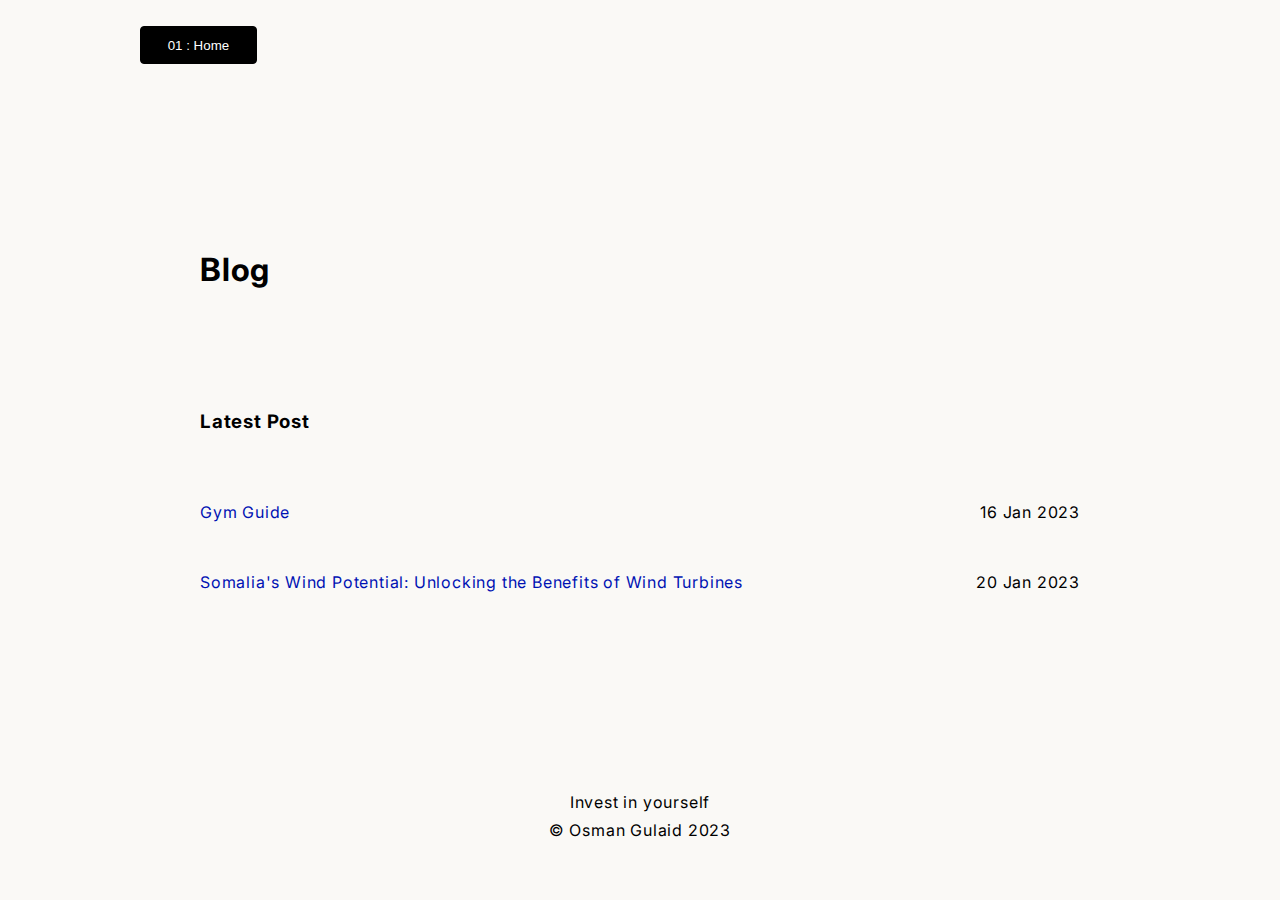
==== blog.html @ 8d30b860 "Update blog.html" ====
<!DOCTYPE html>
<html lang="en">

<head>
  <meta charset="UTF-8">
  <meta http-equiv="X-UA-Compatible" content="IE=edge">
  <meta name="viewport" content="width=device-width, initial-scale=1.0">
  <title>Document</title>
  <link rel="stylesheet" href="blog.css">
  <link rel="preconnect" href="https://fonts.googleapis.com">
  <link rel="preconnect" href="https://fonts.gstatic.com" crossorigin>
  <link href="https://fonts.googleapis.com/css2?family=Indie+Flower&display=swap" rel="stylesheet">

</head>

<body>
  <div class="Navbar">
    <nav class="top">
      <ul class="nav">
        <li><a href="index.html" class="Button1"> <button class="button">
              01 : Home
            </button></a></li>      
      </ul>
    </nav>
  </div>
  <div class="container">
    <H1 class="Blog">Blog</H1>
    <H3 class="LB"> Latest Post</H3>
    <div class="FirstB">
      <div> <a href="https://drive.google.com/file/d/1h_vsnwXjJJvbAB4d1OWKv0egxFwOdsq8/view"><span class="B1">Gym Guide</span></a></div>
      <div class="date"> 16 Jan 2023 </div>
    </div>
    <div class="FirstB">
      <div> <a href="one.html"><span class="B1">Somalia's Wind Potential: Unlocking the Benefits of Wind Turbines</span></a></div>
      <div class="date"> 20 Jan 2023 </div>
    </div>
    <div class="Last1">Invest in yourself</div>
    <div class="Last2">© Osman Gulaid 2023</div>

  </div>


</body>

</html>
---- blog.css ----
@import url('https://fonts.googleapis.com/css2?family=Inter&display=swap');
@import url(https://maxcdn.bootstrapcdn.com/font-awesome/4.7.0/css/font-awesome.min.css);

html {
  -ms-text-size-adjust: 100%;
  -webkit-text-size-adjust: 100%
}

body {
  margin: 0;
  font-family: 'Inter', sans-serif;
  letter-spacing: 0.8px;
  background-color: #FAF9F6;
  min-width: 700px;
}

a:hover {
  color: #800000 !important;
  opacity: 0.9;
  transition: 0.15secs;
}

a:active {
  opacity: 0.5;
}
.B1 {
  color: #0012b3 !important;
  margin-bottom: 0px !important;
}

.container {
  display: flex;
  flex-wrap: wrap;
  contain: content;
  margin-right: 200PX;
  margin-left: 200PX;
  background-color: #FAF9F6;

}



.Button1 {
  box-sizing: border-box;
  margin: 0px;
  padding: 0px;
  opacity: 0.5px;
}

li,
span,
a {
  font-style: 14px;
  color: black !important;
  text-decoration: none;
  margin-top: 10px;
  letter-spacing: 0.8px;
  opacity: 1;

}
.button {
  --bg: #000;
  --hover-bg: #0012b3;
  --hover-text: #000;
  color: #fff !important;
  border: 1px solid var(--bg);
  border-radius: 4px;
  padding: 0.8em 2em;
  background: var(--bg);
  transition: 0.2s;
}

.button:hover {
  color: var(--hover-text);
  transform: translate(-0.25rem, -0.25rem);
  background: var(--hover-bg);
  box-shadow: 0.25rem 0.25rem var(--bg);
  cursor: pointer;
}

.button:active {
  transform: translate(0);
  box-shadow: none;
}

.Navbar {
  height: 80px;
  width: 100%;
  position: fixed;
  z-index: 1;
  background-color: transparent !important;
  contain: content;


}

.top {
  width: 300px;
  height: 80px;

  margin-left: 100px;
  position: fixed;
  justify-content: center;

}

.nav {
  list-style: none !important;
}

.nav li {
  display: inline-block;
  padding-top: 0px;
  padding-left: 0px;
  padding-right: 10px;
  color: #666666;

}



.Last1 {
  background-color: #FAF9F6;
  width: 100%;
  display: flex;
  flex-direction: row;
  justify-content: center;
  margin-top: 200px;
  margin-bottom: 8PX;

}

.Last2 {
  margin-bottom: 10PX;
  background-color: #FAF9F6;
  width: 100%;
  display: flex;
  flex-direction: row;
  justify-content: center;
}

.LB {
  display: flex;
  flex-direction: row;
  width: 100%;

  margin-top: 100px;


}

.FirstB {

  display: flex;
  width: 100%;
  flex-direction: row;
  margin-top: 50px;
  justify-content: space-between;
  min-width: 100px;
}

.date {
  justify-content: end;
}

.Blog {
  margin-top: 250px;
}
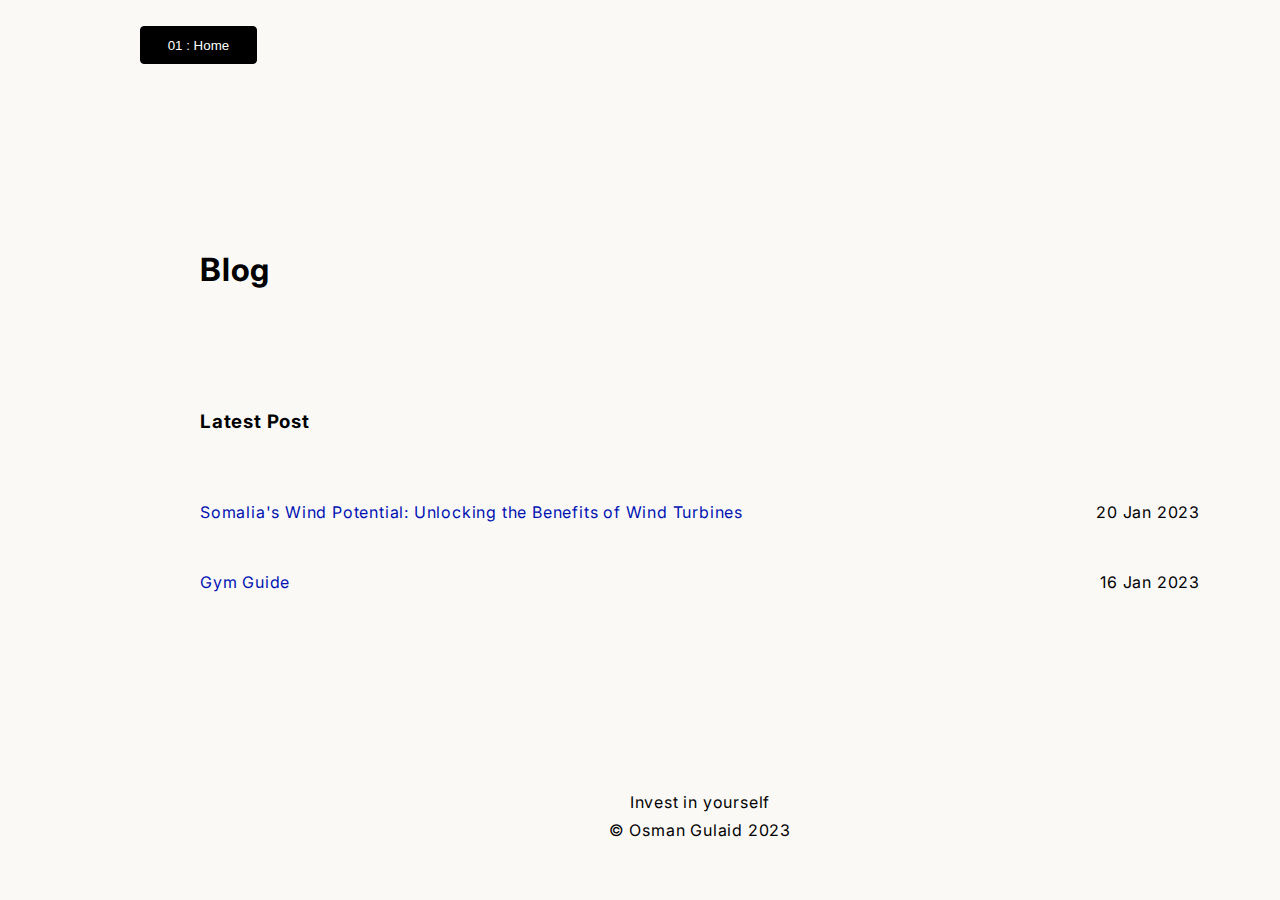
==== commit 6cdec7e7: "Update blog.html" ====
--- a/blog.html
+++ b/blog.html
@@ -26,13 +26,14 @@
   <div class="container">
     <H1 class="Blog">Blog</H1>
     <H3 class="LB"> Latest Post</H3>
+    
+    <div class="FirstB">
+      <div> <a href="one.html"><span class="B1">Somalia's Wind Potential: Unlocking the Benefits of Wind Turbines</span></a></div>
+      <div class="date"> 20 Jan 2023 </div>
+    </div>
     <div class="FirstB">
       <div> <a href="https://drive.google.com/file/d/1h_vsnwXjJJvbAB4d1OWKv0egxFwOdsq8/view"><span class="B1">Gym Guide</span></a></div>
       <div class="date"> 16 Jan 2023 </div>
-    </div>
-    <div class="FirstB">
-      <div> <a href="one.html"><span class="B1">Somalia's Wind Potential: Unlocking the Benefits of Wind Turbines</span></a></div>
-      <div class="date"> 20 Jan 2023 </div>
     </div>
     <div class="Last1">Invest in yourself</div>
     <div class="Last2">© Osman Gulaid 2023</div>
--- a/blog.css
+++ b/blog.css
@@ -11,7 +11,7 @@
   font-family: 'Inter', sans-serif;
   letter-spacing: 0.8px;
   background-color: #FAF9F6;
-  min-width: 700px;
+  min-width: 1000px;
 }
 
 a:hover {
@@ -35,6 +35,7 @@
   margin-right: 200PX;
   margin-left: 200PX;
   background-color: #FAF9F6;
+  min-width: 1000px;
 
 }
 
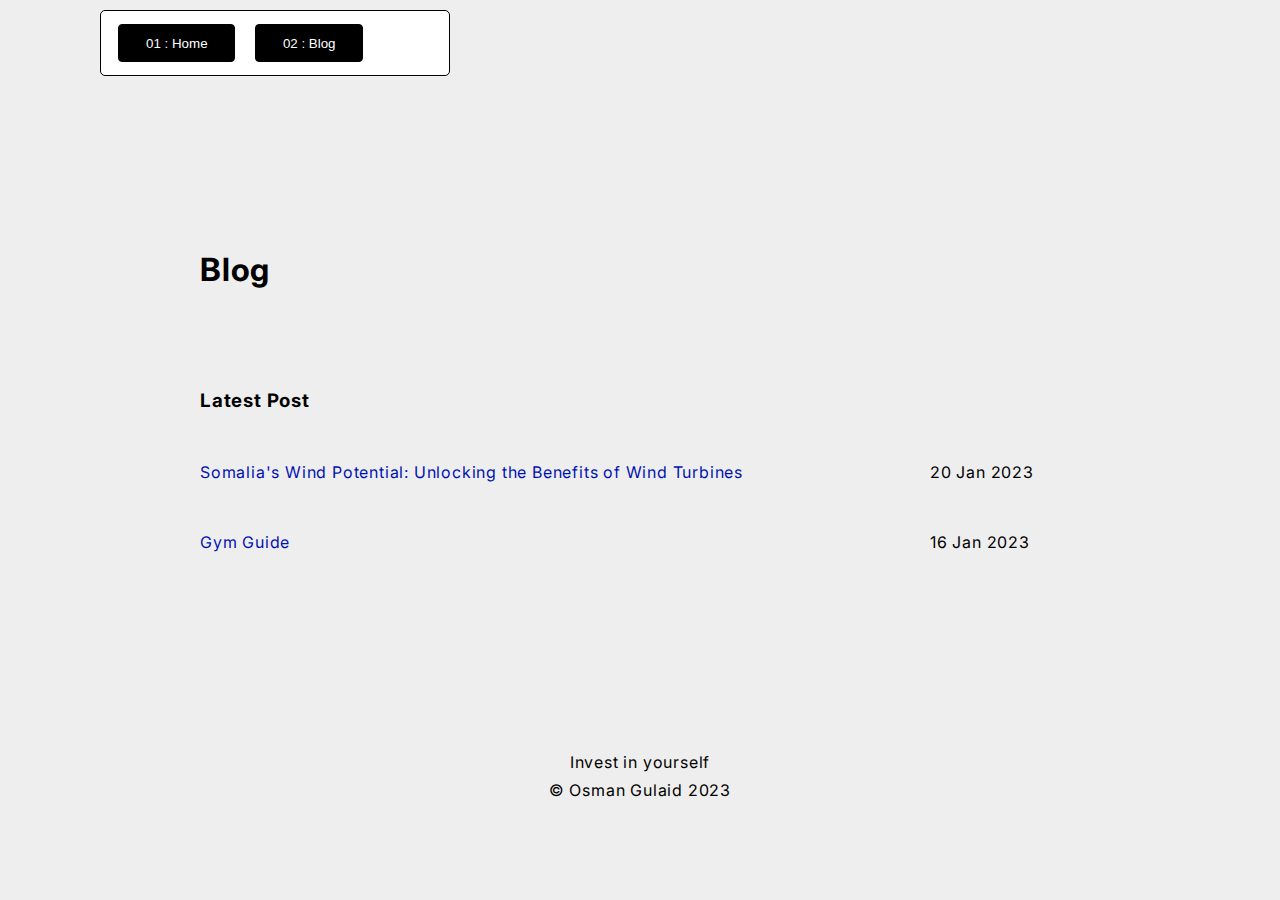
==== commit 8999af13: "Update blog.html" ====
--- a/blog.html
+++ b/blog.html
@@ -7,32 +7,42 @@
   <meta name="viewport" content="width=device-width, initial-scale=1.0">
   <title>Document</title>
   <link rel="stylesheet" href="blog.css">
-  <link rel="preconnect" href="https://fonts.googleapis.com">
-  <link rel="preconnect" href="https://fonts.gstatic.com" crossorigin>
-  <link href="https://fonts.googleapis.com/css2?family=Indie+Flower&display=swap" rel="stylesheet">
-
 </head>
 
 <body>
-  <div class="Navbar">
-    <nav class="top">
-      <ul class="nav">
-        <li><a href="index.html" class="Button1"> <button class="button">
+
+  <nav class="navbar">
+    <div class="navbar-container container">
+      <input type="checkbox" name="" id="">
+      <div class="hamburger-lines">
+        <span class="line line1"></span>
+        <span class="line line2"></span>
+        <span class="line line3"></span>
+      </div>
+      <ul class="menu-items">
+        <li><a href="index.html"><button class="button">
               01 : Home
-            </button></a></li>      
+            </button></a></li>
+        <li><a href="blog.html"><button class="button">
+              02 : Blog
+            </button></a></li>
       </ul>
-    </nav>
-  </div>
-  <div class="container">
+      <h1><img class="KOSM" src="Kosm.png" alt=""></h>
+    </div>
+  </nav>
+
+  <div class="contains">
     <H1 class="Blog">Blog</H1>
     <H3 class="LB"> Latest Post</H3>
-    
+
     <div class="FirstB">
-      <div> <a href="one.html"><span class="B1">Somalia's Wind Potential: Unlocking the Benefits of Wind Turbines</span></a></div>
+      <div> <a href="one.html"><span class="B1">Somalia's Wind Potential: Unlocking the Benefits of Wind
+            Turbines</span></a></div>
       <div class="date"> 20 Jan 2023 </div>
     </div>
     <div class="FirstB">
-      <div> <a href="https://drive.google.com/file/d/1h_vsnwXjJJvbAB4d1OWKv0egxFwOdsq8/view"><span class="B1">Gym Guide</span></a></div>
+      <div> <a href="https://drive.google.com/file/d/1h_vsnwXjJJvbAB4d1OWKv0egxFwOdsq8/view"><span class="B1">Gym
+            Guide</span></a></div>
       <div class="date"> 16 Jan 2023 </div>
     </div>
     <div class="Last1">Invest in yourself</div>
@@ -41,6 +51,7 @@
   </div>
 
 
+
 </body>
 
 </html>
--- a/blog.css
+++ b/blog.css
@@ -10,55 +10,91 @@
   margin: 0;
   font-family: 'Inter', sans-serif;
   letter-spacing: 0.8px;
-  background-color: #FAF9F6;
-  min-width: 1000px;
+  background: #eee;
+  min-width: 800px;
 }
 
-a:hover {
-  color: #800000 !important;
-  opacity: 0.9;
-  transition: 0.15secs;
-}
-
-a:active {
-  opacity: 0.5;
-}
-.B1 {
-  color: #0012b3 !important;
-  margin-bottom: 0px !important;
-}
-
-.container {
+.contains {
   display: flex;
   flex-wrap: wrap;
   contain: content;
   margin-right: 200PX;
   margin-left: 200PX;
-  background-color: #FAF9F6;
-  min-width: 1000px;
+  background: #eee;
+  min-width: 800px;
 
 }
 
 
+.top {
+  width: 300px;
+  height: 80px;
 
-.Button1 {
-  box-sizing: border-box;
-  margin: 0px;
-  padding: 0px;
-  opacity: 0.5px;
+  margin-left: 100px;
+  position: fixed;
+  justify-content: center;
+
 }
 
-li,
-span,
-a {
-  font-style: 14px;
-  color: black !important;
-  text-decoration: none;
-  margin-top: 10px;
-  letter-spacing: 0.8px;
-  opacity: 1;
+.nav {
+  list-style: none !important;
+}
+
+
+.Last1 {
+  background: #eee;
+  width: 100%;
+  display: flex;
+  flex-direction: row;
+  justify-content: center;
+  margin-top: 200px;
+  margin-bottom: 8PX;
 
 }
+
+.Last2 {
+  margin-bottom: 10PX;
+  background: #eee;
+  width: 100%;
+  display: flex;
+  flex-direction: row;
+  justify-content: center;
+}
+
+.LB {
+  display: flex;
+  flex-direction: row;
+  width: 100%;
+
+  margin-top: 100px;
+
+
+}
+
+.date {
+  width: 150px;
+  justify-items: end;
+}
+
+.FirstB {
+
+  display: flex;
+  width: 100%;
+  flex-direction: row;
+  margin-top: 50px;
+  justify-content: space-between;
+  min-width: 100px;
+}
+
+.date {
+  justify-content: end;
+}
+
+.Blog {
+  margin-top: 250px;
+}
+
+
 .button {
   --bg: #000;
   --hover-bg: #0012b3;
@@ -84,86 +120,67 @@
   box-shadow: none;
 }
 
-.Navbar {
-  height: 80px;
-  width: 100%;
+* {
+  margin: 0;
+  padding: 0;
+  box-sizing: border-box;
+}
+
+a:active {
+  opacity: 0.5;
+}
+
+.navbar input[type="checkbox"],
+.navbar .hamburger-lines {
+  display: none;
+}
+
+.container {
+  max-width: 1200px;
+  width: 90%;
+  margin: auto;
+}
+
+a {
+  text-decoration: none;
+  color: #0012b3;
+}
+
+.navbar {
+  margin-top: 10px;
+  position: relative;
+  width: 350px;
+  min-width: 350px;
+  vertical-align: middle;
+  align-items: center;
+  justify-content: center;
+  margin-left: 100px;
+  background: white;
+  color: #000;
+  top: 0px;
+  z-index: 100;
+  border-style: solid;
+  border-radius: 5px;
+  border-width: 1px;
   position: fixed;
-  z-index: 1;
-  background-color: transparent !important;
-  contain: content;
 
 
 }
 
-.top {
-  width: 300px;
-  height: 80px;
-
-  margin-left: 100px;
-  position: fixed;
-  justify-content: center;
-
+.navbar-container {
+  display: flex;
+  justify-content: space-between;
+  height: 64px;
+  align-items: center;
 }
 
-.nav {
-  list-style: none !important;
+nav ul {
+  display: flex;
+  list-style: none;
 }
 
-.nav li {
-  display: inline-block;
-  padding-top: 0px;
-  padding-left: 0px;
-  padding-right: 10px;
-  color: #666666;
-
+nav li a {
+  color: black;
+  margin-right: 20px;
+  text-decoration: none;
 }
-
-
-
-.Last1 {
-  background-color: #FAF9F6;
-  width: 100%;
-  display: flex;
-  flex-direction: row;
-  justify-content: center;
-  margin-top: 200px;
-  margin-bottom: 8PX;
-
-}
-
-.Last2 {
-  margin-bottom: 10PX;
-  background-color: #FAF9F6;
-  width: 100%;
-  display: flex;
-  flex-direction: row;
-  justify-content: center;
-}
-
-.LB {
-  display: flex;
-  flex-direction: row;
-  width: 100%;
-
-  margin-top: 100px;
-
-
-}
-
-.FirstB {
-
-  display: flex;
-  width: 100%;
-  flex-direction: row;
-  margin-top: 50px;
-  justify-content: space-between;
-  min-width: 100px;
-}
-
-.date {
-  justify-content: end;
-}
-
-.Blog {
-  margin-top: 250px;
-}
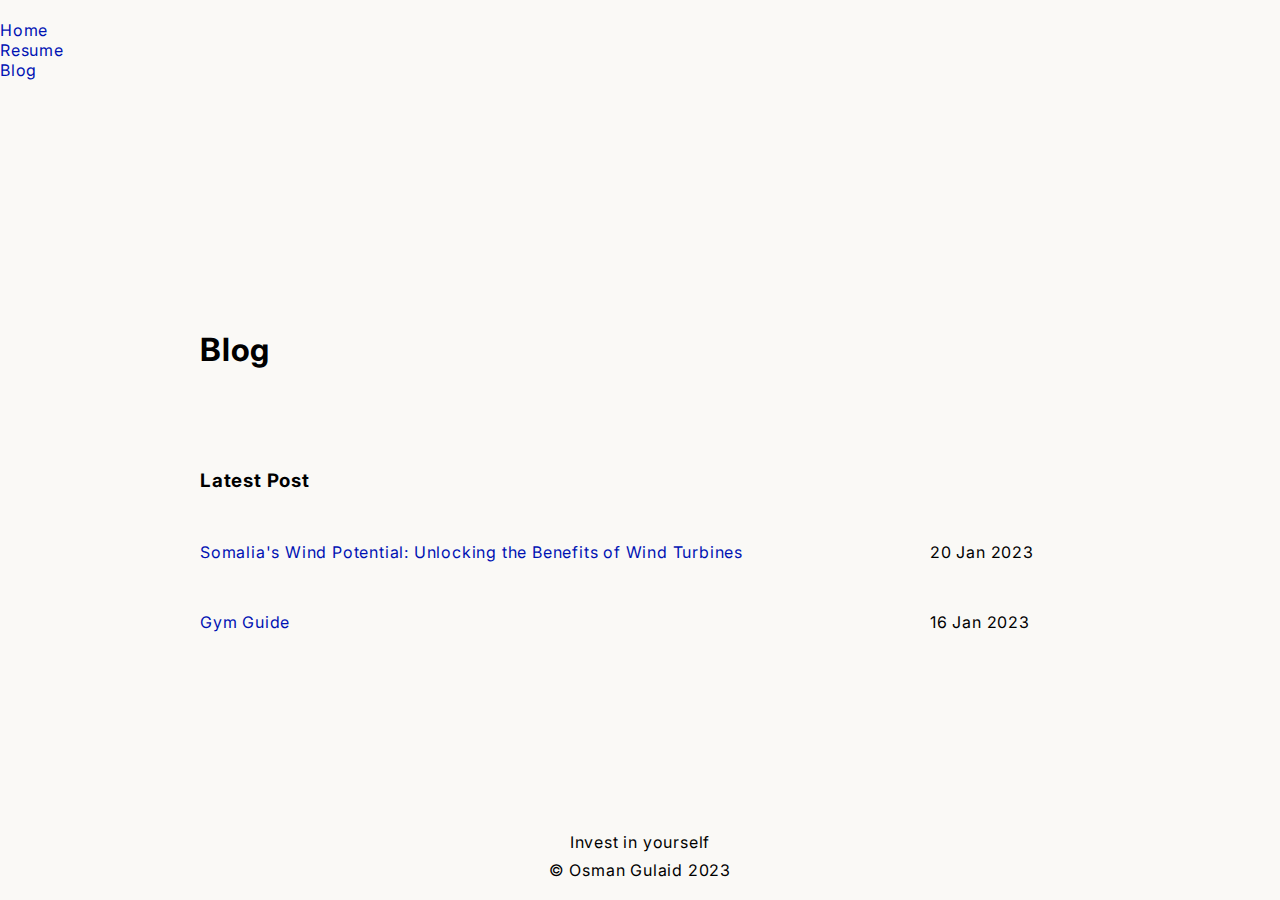
==== commit 484a4685: "Update blog.html" ====
--- a/blog.html
+++ b/blog.html
@@ -10,29 +10,24 @@
 </head>
 
 <body>
+  <section class="Sidebar">
+    <div class="ImgBoarder">
+      <div class="K"><img src="KMe.jpg" alt="" class="Ime"></div>
+    </div>
+    <div class="HRB">
+      <div class="Sidebarlink"><a href="index.html"><span class="n1">Home</span> </a> </div>
+      <div class="Sidebarlink"><a href="resume.html"><span class="n2">Resume</span> </a> </div>
+      <div class="Sidebarlink"><a href="blog.html"><span class="n3">Blog</span> </a> </div>
+    </div>
 
-  <nav class="navbar">
-    <div class="navbar-container container">
-      <input type="checkbox" name="" id="">
-      <div class="hamburger-lines">
-        <span class="line line1"></span>
-        <span class="line line2"></span>
-        <span class="line line3"></span>
-      </div>
-      <ul class="menu-items">
-        <li><a href="index.html"><button class="button">
-              01 : Home
-            </button></a></li>
-        <li><a href="blog.html"><button class="button">
-              02 : Blog
-            </button></a></li>
-      </ul>
-      <h1><img class="KOSM" src="Kosm.png" alt=""></h>
-    </div>
-  </nav>
+  </section>
+
 
   <div class="contains">
-    <H1 class="Blog">Blog</H1>
+    <div class="Blog">
+      <H1>Blog</H1>
+    </div>
+
     <H3 class="LB"> Latest Post</H3>
 
     <div class="FirstB">
@@ -45,12 +40,12 @@
             Guide</span></a></div>
       <div class="date"> 16 Jan 2023 </div>
     </div>
-    <div class="Last1">Invest in yourself</div>
-    <div class="Last2">© Osman Gulaid 2023</div>
+
 
   </div>
 
-
+  <div class="Last1">Invest in yourself</div>
+  <div class="Last2">© Osman Gulaid 2023</div>
 
 </body>
 
--- a/blog.css
+++ b/blog.css
@@ -10,7 +10,7 @@
   margin: 0;
   font-family: 'Inter', sans-serif;
   letter-spacing: 0.8px;
-  background: #eee;
+   background: #FAF9F6;
   min-width: 800px;
 }
 
@@ -20,7 +20,7 @@
   contain: content;
   margin-right: 200PX;
   margin-left: 200PX;
-  background: #eee;
+ background-color: transparent !important;
   min-width: 800px;
 
 }
@@ -42,7 +42,7 @@
 
 
 .Last1 {
-  background: #eee;
+ background-color: transparent !important;
   width: 100%;
   display: flex;
   flex-direction: row;
@@ -54,7 +54,7 @@
 
 .Last2 {
   margin-bottom: 10PX;
-  background: #eee;
+  background-color: transparent !important;
   width: 100%;
   display: flex;
   flex-direction: row;
@@ -146,33 +146,58 @@
   color: #0012b3;
 }
 
+
+
+.navbar input[type="checkbox"],
+.navbar .hamburger-lines {
+  display: none;
+}
+
+.container {
+  max-width: 1200px;
+  width: 90%;
+  margin: auto;
+}
+
 .navbar {
-  margin-top: 10px;
-  position: relative;
-  width: 350px;
-  min-width: 350px;
+  position: fixed !important;
+  width: 100%;
+  min-width: 100%;
   vertical-align: middle;
   align-items: center;
   justify-content: center;
-  margin-left: 100px;
   background: white;
   color: #000;
   top: 0px;
   z-index: 100;
+  position: fixed;
+  background-color: transparent;
+  contain: content;
+  padding-top: 5px;
+  padding-bottom: 5px;
+}
+
+.navbar-container {
+  display: flex;
+  justify-content: space-evenly;
+  background-color: white;
+  padding-left: 20px;
+  padding-right: 20px;
+  padding-top: 5px;
+  padding-bottom: 5px;
+  align-items: center;
+  width: 360px;
+  contain: content;
   border-style: solid;
   border-radius: 5px;
   border-width: 1px;
-  position: fixed;
-
-
-}
-
-.navbar-container {
-  display: flex;
-  justify-content: space-between;
-  height: 64px;
-  align-items: center;
-}
+
+}
+
+.Navbar {
+  margin-top: 30px;
+}
+
 
 nav ul {
   display: flex;
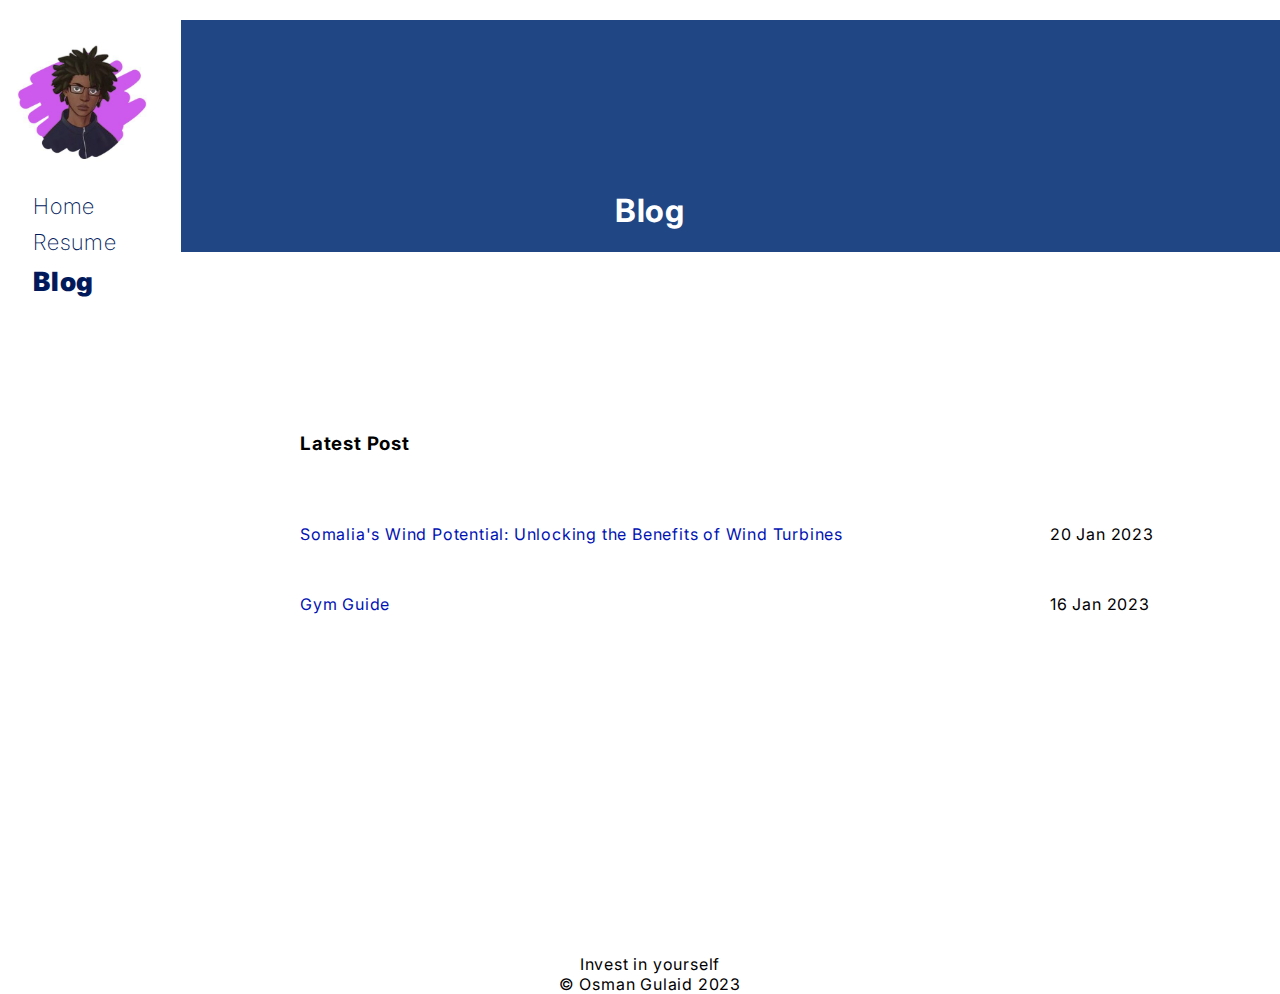
==== commit aae8c02d: "Update blog.html" ====
--- a/blog.html
+++ b/blog.html
@@ -15,38 +15,42 @@
       <div class="K"><img src="KMe.jpg" alt="" class="Ime"></div>
     </div>
     <div class="HRB">
-      <div class="Sidebarlink"><a href="index.html"><span class="n1">Home</span> </a> </div>
+      <div class="Sidebarlink"><a href="Website.html"><span class="n1">Home</span> </a> </div>
       <div class="Sidebarlink"><a href="resume.html"><span class="n2">Resume</span> </a> </div>
       <div class="Sidebarlink"><a href="blog.html"><span class="n3">Blog</span> </a> </div>
     </div>
 
   </section>
+  <div class="Blog">
+    <H1>Blog</H1>
+  </div>
+
+  <DIV class="Everything">
+    <div class="contain">
 
 
-  <div class="contains">
-    <div class="Blog">
-      <H1>Blog</H1>
-    </div>
+      <div class="contains">
 
-    <H3 class="LB"> Latest Post</H3>
+        <H3 class="LB"> Latest Post</H3>
 
-    <div class="FirstB">
-      <div> <a href="one.html"><span class="B1">Somalia's Wind Potential: Unlocking the Benefits of Wind
-            Turbines</span></a></div>
-      <div class="date"> 20 Jan 2023 </div>
-    </div>
-    <div class="FirstB">
-      <div> <a href="https://drive.google.com/file/d/1h_vsnwXjJJvbAB4d1OWKv0egxFwOdsq8/view"><span class="B1">Gym
-            Guide</span></a></div>
-      <div class="date"> 16 Jan 2023 </div>
-    </div>
+        <div class="FirstB">
+          <div> <a href="one.html"><span class="B1">Somalia's Wind Potential: Unlocking the Benefits of Wind
+                Turbines</span></a></div>
+          <div class="date"> 20 Jan 2023 </div>
+        </div>
+        <div class="FirstB">
+          <div> <a href="https://drive.google.com/file/d/1h_vsnwXjJJvbAB4d1OWKv0egxFwOdsq8/view"><span class="B1">Gym
+                Guide</span></a></div>
+          <div class="date"> 16 Jan 2023 </div>
+        </div>
 
 
+      </div>
+
+      <div class="Last1">Invest in yourself</div>
+      <div class="Last2">© Osman Gulaid 2023</div>
+    </div>
   </div>
-
-  <div class="Last1">Invest in yourself</div>
-  <div class="Last2">© Osman Gulaid 2023</div>
-
 </body>
 
 </html>
--- a/blog.css
+++ b/blog.css
@@ -8,23 +8,36 @@
 
 body {
   margin: 0;
+
   font-family: 'Inter', sans-serif;
   letter-spacing: 0.8px;
-   background: #FAF9F6;
+
+  min-width: 1300px;
+}
+
+.contains {
+  display: flex;
+  flex-wrap: wrap;
+  contain: content;
+  margin-right: 100px;
+  margin-left: 300PX;
+
   min-width: 800px;
-}
-
-.contains {
-  display: flex;
-  flex-wrap: wrap;
-  contain: content;
-  margin-right: 200PX;
-  margin-left: 200PX;
- background-color: transparent !important;
-  min-width: 800px;
-
-}
-
+
+}
+
+.Everything {
+  width: 100%;
+
+  contain: content;
+  display: flex;
+  justify-content: center;
+}
+
+.contain {
+  width: 1700px;
+  height: 100%;
+}
 
 .top {
   width: 300px;
@@ -36,29 +49,26 @@
 
 }
 
-.nav {
-  list-style: none !important;
-}
-
-
 .Last1 {
- background-color: transparent !important;
-  width: 100%;
-  display: flex;
-  flex-direction: row;
-  justify-content: center;
-  margin-top: 200px;
-  margin-bottom: 8PX;
+  margin-top: 340px;
+  width: 100%;
+  display: flex;
+  flex-direction: row;
+  justify-content: center;
+
+
 
 }
 
 .Last2 {
-  margin-bottom: 10PX;
-  background-color: transparent !important;
-  width: 100%;
-  display: flex;
-  flex-direction: row;
-  justify-content: center;
+  width: 100%;
+  display: flex;
+  flex-direction: row;
+  justify-content: center;
+
+
+
+
 }
 
 .LB {
@@ -91,54 +101,23 @@
 }
 
 .Blog {
-  margin-top: 250px;
-}
-
-
-.button {
-  --bg: #000;
-  --hover-bg: #0012b3;
-  --hover-text: #000;
-  color: #fff !important;
-  border: 1px solid var(--bg);
-  border-radius: 4px;
-  padding: 0.8em 2em;
-  background: var(--bg);
-  transition: 0.2s;
-}
-
-.button:hover {
-  color: var(--hover-text);
-  transform: translate(-0.25rem, -0.25rem);
-  background: var(--hover-bg);
-  box-shadow: 0.25rem 0.25rem var(--bg);
-  cursor: pointer;
-}
-
-.button:active {
-  transform: translate(0);
-  box-shadow: none;
-}
-
-* {
-  margin: 0;
-  padding: 0;
-  box-sizing: border-box;
-}
-
-a:active {
-  opacity: 0.5;
-}
-
-.navbar input[type="checkbox"],
-.navbar .hamburger-lines {
-  display: none;
+  display: flex;
+  flex-direction: row;
+  padding-top: 150px;
+  background-color: #0e377aec;
+  width: 100%;
+  color: white;
+  justify-content: center;
+  align-items: center;
+  margin-bottom: 80px;
+  margin-top: 20px;
 }
 
 .container {
   max-width: 1200px;
   width: 90%;
   margin: auto;
+
 }
 
 a {
@@ -146,66 +125,85 @@
   color: #0012b3;
 }
 
-
-
-.navbar input[type="checkbox"],
-.navbar .hamburger-lines {
-  display: none;
-}
-
-.container {
-  max-width: 1200px;
-  width: 90%;
-  margin: auto;
-}
-
-.navbar {
-  position: fixed !important;
-  width: 100%;
-  min-width: 100%;
-  vertical-align: middle;
-  align-items: center;
-  justify-content: center;
-  background: white;
-  color: #000;
-  top: 0px;
-  z-index: 100;
+.Sidebar {
+  background-color: white;
+  width: 175px;
+
+  height: 1000px;
   position: fixed;
-  background-color: transparent;
-  contain: content;
-  padding-top: 5px;
-  padding-bottom: 5px;
-}
-
-.navbar-container {
-  display: flex;
-  justify-content: space-evenly;
-  background-color: white;
-  padding-left: 20px;
-  padding-right: 20px;
-  padding-top: 5px;
-  padding-bottom: 5px;
-  align-items: center;
-  width: 360px;
-  contain: content;
+  left: 0px;
+  top: 0;
+  contain: content;
+  z-index: 99;
   border-style: solid;
-  border-radius: 5px;
-  border-width: 1px;
-
-}
-
-.Navbar {
+  border-color: white;
+}
+
+.K {
+  width: 140px;
+  height: 140px;
+  contain: content;
+
+}
+
+.Ime {
+  width: 140px;
+  border-radius: 50%;
+}
+
+
+.ImgBoarder {
+  width: 100%;
+  height: 150px;
+  padding-left: 5%;
   margin-top: 30px;
 }
 
 
-nav ul {
-  display: flex;
-  list-style: none;
-}
-
-nav li a {
-  color: black;
-  margin-right: 20px;
+.HRB {
+  height: 300px;
+  width: 100%;
+  padding-left: 30px;
+  margin-top: 0px;
+}
+
+.n3 {
+  color: #00195b;
+  font-weight: 900;
+  font-size: larger;
+}
+
+.n1,
+.n2 {
+  font-weight: 200;
+  color: #00195b;
+}
+
+.Sidebarlink {
+  padding-top: 10px;
+
+  font-size: 22px;
+  font-weight: 600;
+}
+
+
+
+a:hover {
+
+  color: #0e377aec;
+  opacity: 0.8;
+}
+
+a:active {
+  opacity: 0.6;
+}
+
+li,
+span,
+a {
+
+
   text-decoration: none;
-}
+
+
+}
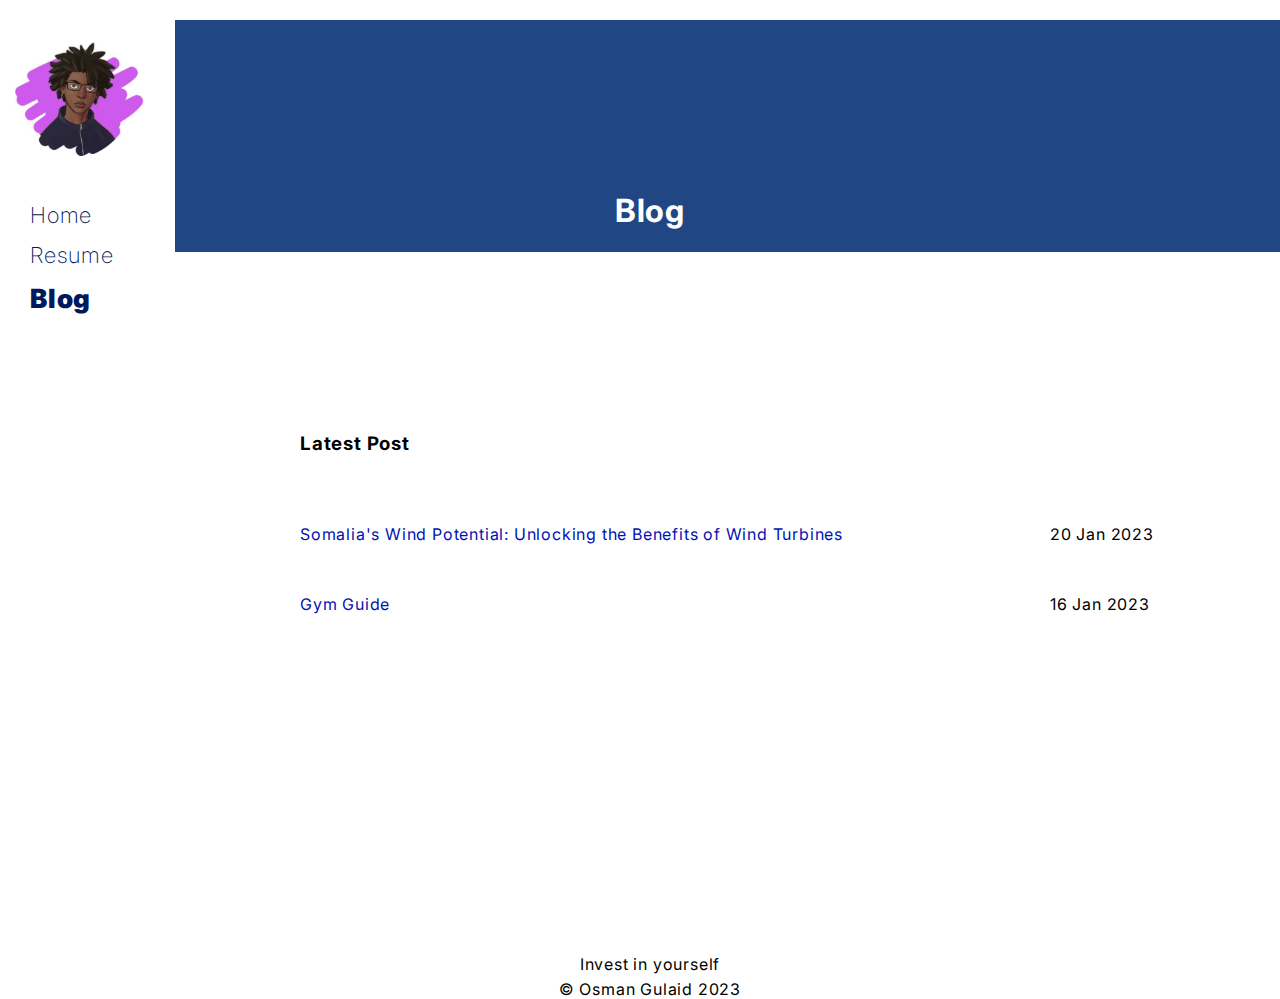
==== commit 41f52c4e: "Update blog.html" ====
--- a/blog.html
+++ b/blog.html
@@ -12,10 +12,10 @@
 <body>
   <section class="Sidebar">
     <div class="ImgBoarder">
-      <div class="K"><img src="KMe.jpg" alt="" class="Ime"></div>
+      <div class="K"><a href="index.html"><img src="KMe.jpg" alt="" class="Ime"></a> </div>
     </div>
     <div class="HRB">
-      <div class="Sidebarlink"><a href="Website.html"><span class="n1">Home</span> </a> </div>
+      <div class="Sidebarlink"><a href="index.html"><span class="n1">Home</span> </a> </div>
       <div class="Sidebarlink"><a href="resume.html"><span class="n2">Resume</span> </a> </div>
       <div class="Sidebarlink"><a href="blog.html"><span class="n3">Blog</span> </a> </div>
     </div>
--- a/blog.css
+++ b/blog.css
@@ -56,7 +56,7 @@
   flex-direction: row;
   justify-content: center;
 
-
+  padding-bottom: 5px;
 
 }
 
@@ -125,18 +125,37 @@
   color: #0012b3;
 }
 
+
 .Sidebar {
   background-color: white;
   width: 175px;
-
+  font-family: 'Inter', sans-serif;
   height: 1000px;
   position: fixed;
   left: 0px;
   top: 0;
   contain: content;
   z-index: 99;
-  border-style: solid;
-  border-color: white;
+
+
+  min-width: 130px;
+}
+
+.SidebarContainer {
+  height: 100%;
+
+}
+
+.HRB {
+  display: flex;
+  flex-direction: column;
+  justify-content: space-evenly;
+  height: 130px;
+  margin-top: 8px;
+  width: 100%;
+  padding-left: 30px;
+
+
 }
 
 .K {
@@ -160,12 +179,6 @@
 }
 
 
-.HRB {
-  height: 300px;
-  width: 100%;
-  padding-left: 30px;
-  margin-top: 0px;
-}
 
 .n3 {
   color: #00195b;
@@ -195,7 +208,7 @@
 }
 
 a:active {
-  opacity: 0.6;
+  opacity: 0.7;
 }
 
 li,
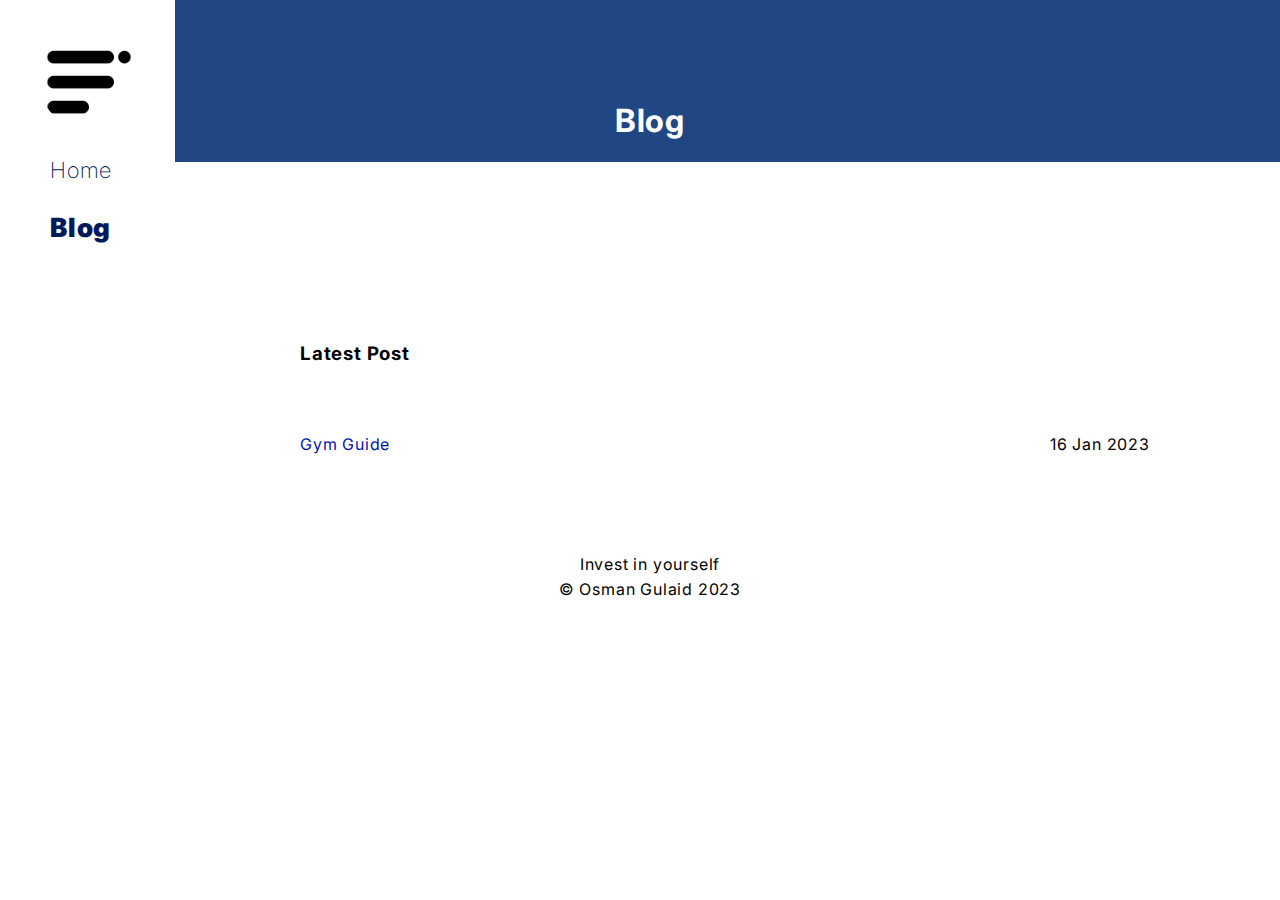
==== commit db126e6f: "Add files via upload" ====
--- a/blog.html
+++ b/blog.html
@@ -12,11 +12,10 @@
 <body>
   <section class="Sidebar">
     <div class="ImgBoarder">
-      <div class="K"><a href="index.html"><img src="KMe.jpg" alt="" class="Ime"></a> </div>
+      <div class="K"><a href="index.html"><img src="menu.png" alt="" class="Ime"></a> </div>
     </div>
     <div class="HRB">
       <div class="Sidebarlink"><a href="index.html"><span class="n1">Home</span> </a> </div>
-      <div class="Sidebarlink"><a href="resume.html"><span class="n2">Resume</span> </a> </div>
       <div class="Sidebarlink"><a href="blog.html"><span class="n3">Blog</span> </a> </div>
     </div>
 
@@ -33,11 +32,7 @@
 
         <H3 class="LB"> Latest Post</H3>
 
-        <div class="FirstB">
-          <div> <a href="one.html"><span class="B1">Somalia's Wind Potential: Unlocking the Benefits of Wind
-                Turbines</span></a></div>
-          <div class="date"> 20 Jan 2023 </div>
-        </div>
+
         <div class="FirstB">
           <div> <a href="https://drive.google.com/file/d/1h_vsnwXjJJvbAB4d1OWKv0egxFwOdsq8/view"><span class="B1">Gym
                 Guide</span></a></div>
@@ -46,11 +41,13 @@
 
 
       </div>
+      <div class="btm">
+        <div class="Last1">Invest in yourself</div>
+        <div class="Last2">© Osman Gulaid 2023</div>
+      </div>
 
-      <div class="Last1">Invest in yourself</div>
-      <div class="Last2">© Osman Gulaid 2023</div>
     </div>
   </div>
 </body>
 
-</html>
+</html>--- a/blog.css
+++ b/blog.css
@@ -49,14 +49,17 @@
 
 }
 
+
+
 .Last1 {
-  margin-top: 340px;
-  width: 100%;
-  display: flex;
-  flex-direction: row;
-  justify-content: center;
-
+  margin-top: 100px;
+  width: 100%;
+  display: flex;
+  flex-direction: row;
+  justify-content: center;
+  background-color: white !important;
   padding-bottom: 5px;
+  bottom: 0;
 
 }
 
@@ -65,7 +68,7 @@
   display: flex;
   flex-direction: row;
   justify-content: center;
-
+  background-color: white;
 
 
 
@@ -103,14 +106,13 @@
 .Blog {
   display: flex;
   flex-direction: row;
-  padding-top: 150px;
+  padding-top: 80px;
   background-color: #0e377aec;
   width: 100%;
   color: white;
   justify-content: center;
   align-items: center;
   margin-bottom: 80px;
-  margin-top: 20px;
 }
 
 .container {
@@ -125,9 +127,9 @@
   color: #0012b3;
 }
 
-
 .Sidebar {
-  background-color: white;
+  min-width: 100px;
+  min-height: 700px;
   width: 175px;
   font-family: 'Inter', sans-serif;
   height: 1000px;
@@ -135,9 +137,10 @@
   left: 0px;
   top: 0;
   contain: content;
-  z-index: 99;
-
-
+  z-index: 3;
+  background-color: white !important;
+
+  align-items: centers;
   min-width: 130px;
 }
 
@@ -151,33 +154,41 @@
   flex-direction: column;
   justify-content: space-evenly;
   height: 130px;
-  margin-top: 8px;
-  width: 100%;
+  margin-left: 20px;
+  width: 75%;
   padding-left: 30px;
 
 
 }
 
 .K {
-  width: 140px;
-  height: 140px;
+  width: 120px;
+  margin-left: 10px;
   contain: content;
 
 }
 
 .Ime {
-  width: 140px;
+  width: 100px;
   border-radius: 50%;
 }
 
 
 .ImgBoarder {
-  width: 100%;
-  height: 150px;
+  width: 75%;
+  height: 100px;
   padding-left: 5%;
+  color: black;
   margin-top: 30px;
-}
-
+  margin-left: 20px;
+
+}
+
+.menu.png {
+  width: 52px;
+  background-color: #009d71;
+
+}
 
 
 .n3 {
@@ -219,4 +230,4 @@
   text-decoration: none;
 
 
-}
+}